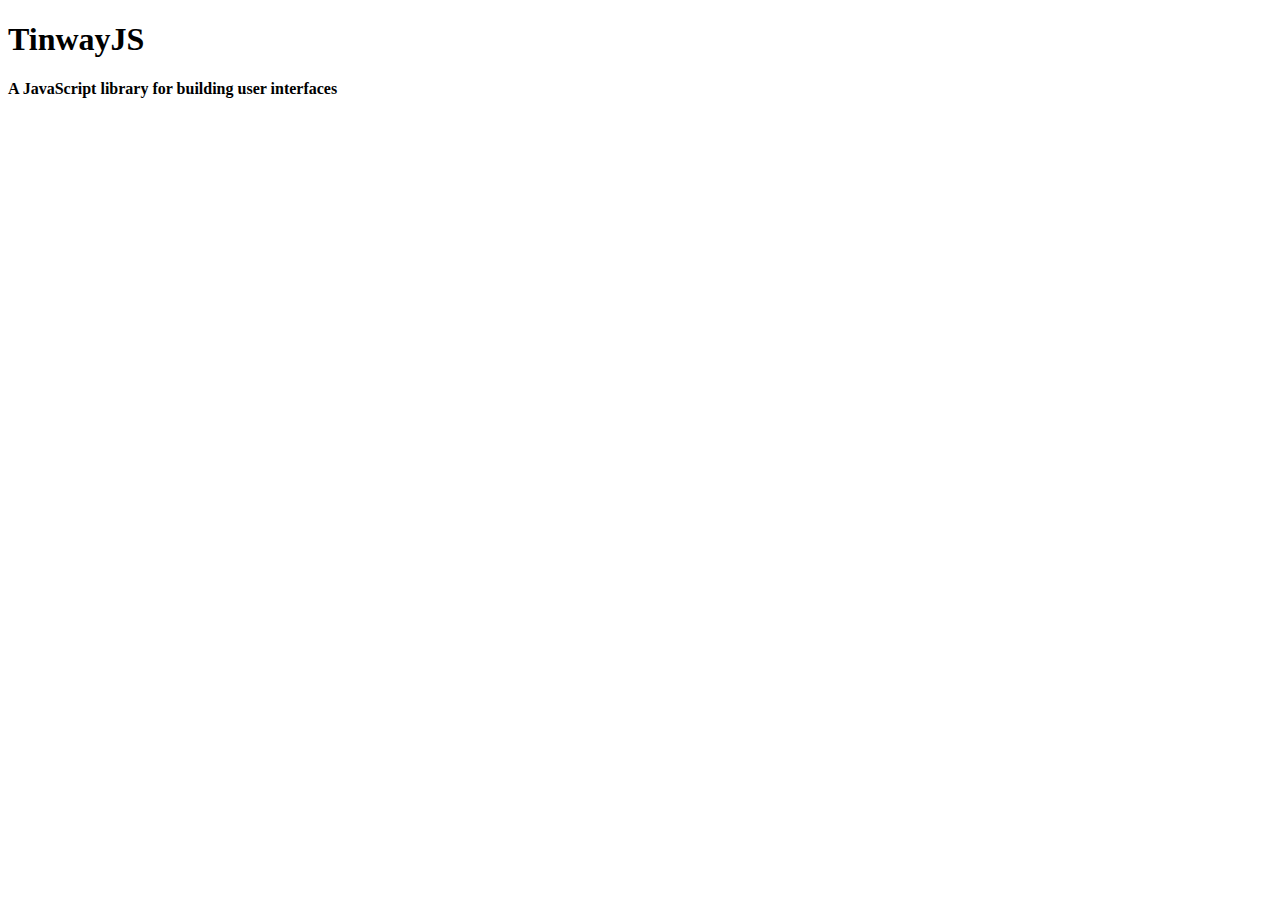
==== docs/index.html @ 88577cf3 "edit page" ====
<!DOCTYPE html>
<html>
    <head>
        <meta charset="utf-8" />
        <title>TinwayJS</title>
    </head>
    <body>
        <p>
            <h1>TinwayJS</h1>
            <b>A JavaScript library for building user interfaces</b>
        </p>
    </body>
</html>
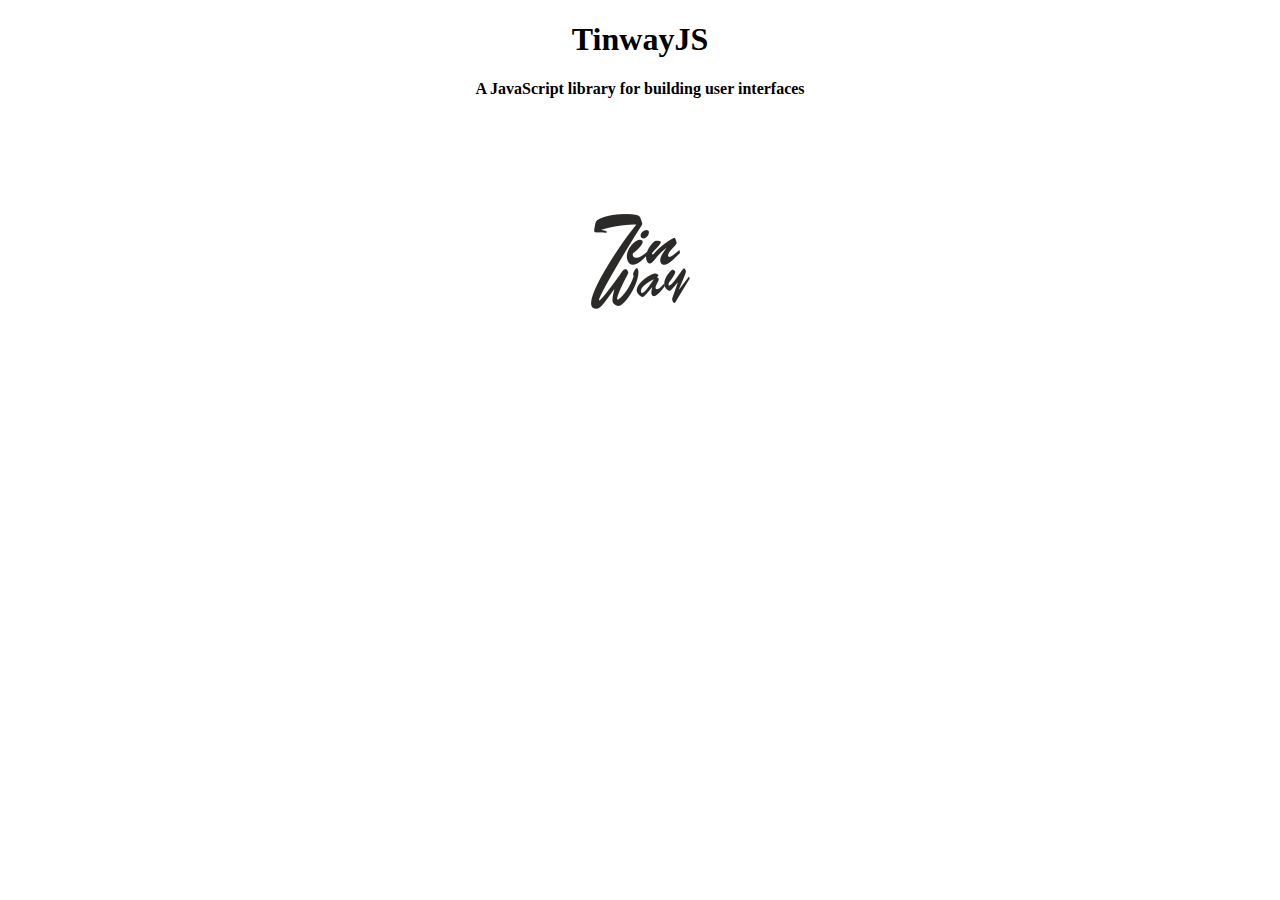
==== commit a5a1a93b: "edited" ====
--- a/docs/index.html
+++ b/docs/index.html
@@ -2,12 +2,16 @@
 <html>
     <head>
         <meta charset="utf-8" />
+        <meta name="viewport" content="width=device-width, initial-scale=1, shrink-to-fit=no, user-scalable=no, viewport-fit=cover" />
         <title>TinwayJS</title>
+        <link href="css/app.css" rel="stylesheet">
+
     </head>
     <body>
         <p>
             <h1>TinwayJS</h1>
             <b>A JavaScript library for building user interfaces</b>
         </p>
+        <img class="logo" src="img/logo.png" />
     </body>
 </html>--- a/docs/css/app.css
+++ b/docs/css/app.css
@@ -0,0 +1,8 @@
+body {
+    margin: 0;
+    text-align: center;
+}
+
+.logo {
+    margin: 100px 0 100px 0;
+}